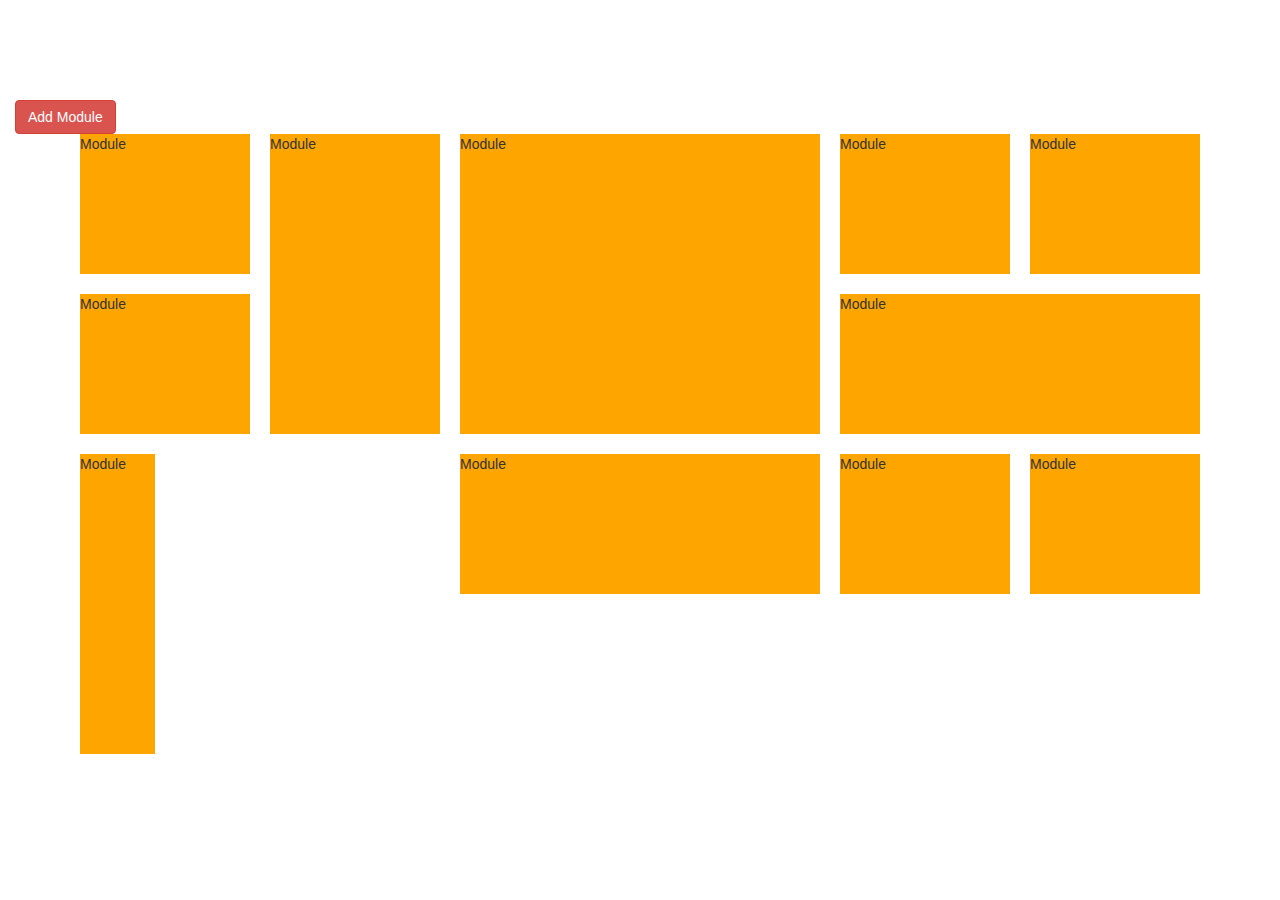
==== UXTools/grid.html @ bf78b0d7 "Implementare dinamica module" ====
<!DOCTYPE html>
<html lang="en">
    <head>
        <meta charset="utf-8">
        <title>UXTools</title>
        <meta http-equiv="X-UA-Compatible" content="IE=edge">
        <meta name="viewport" content="width=device-width, initial-scale=1">
        <!-- Core Bootstrap CSS -->
        <link rel="stylesheet" href="bower_components/bootstrap/dist/css/bootstrap.min.css">
        <!-- Fonts -->
        <link rel="stylesheet" href="bower_components/font-awesome/css/font-awesome.min.css">
        <!-- Core Gridstack CSS -->
        <link rel="stylesheet" href="bower_components/gridstack/dist/gridstack.min.css">
        <!-- Custom CSS -->
        <link rel="stylesheet" href="style/style.css">
    </head>
    <body>

        <div class="container-fluid demo">
            <button type="button" name="Add Module" class="btn btn-danger" id="addModule">Add Module</button>
            <div class="container">
                <div class="grid-stack" data-gs-width="12" data-gs-animate="yes"></div>
            </div>
        </div>

        <!-- Scripts -->
        <!-- Core jQuery -->
        <script type="text/javascript" src="bower_components/jquery/dist/jquery.min.js"></script>
        <!-- Core jQuery UI -->
        <script type="text/javascript" src="bower_components/jquery-ui/jquery-ui.min.js"></script>
        <!-- Core Bootstrap JS -->
        <script type="text/javascript" src="bower_components/bootstrap/dist/js/bootstrap.min.js"></script>
        <!-- Core Lodash JS -->
        <script type="text/javascript" src="bower_components/lodash/dist/lodash.min.js"></script>
        <!-- Core Gridstack JS -->
        <script type="text/javascript" src="bower_components/gridstack/dist/gridstack.min.js"></script>
        <!-- Custom JS -->
        <script type="text/javascript" src="scripts/app.js"></script>

        <script type="text/javascript">
        function gridInitialize(serialization) {
            var options = {
                cellheight: 80,
                verticalmargin: 10
            };

            $('.grid-stack').gridstack(options);

            serialization = GridStackUI.Utils.sort(serialization);

            var grid = $('.grid-stack').data('gridstack');
            grid.removeAll();

            _.each(serialization, function (node) {
                grid.addWidget($('<div><div class="grid-stack-item-content"><p>Module</p></div></div>'),
                    node.x, node.y, node.width, node.height);
            });
        }

        var serialization = [
            {x: 0, y: 0, width: 0, height: 4},
            {x: 4, y: 0, width: 4, height: 4},
            {x: 8, y: 0, width: 2, height: 2},
            {x: 10, y: 0, width: 2, height: 2},
            {x: 0, y: 2, width: 2, height: 2},
            {x: 2, y: 2, width: 2, height: 4},
            {x: 8, y: 2, width: 4, height: 2},
            {x: 0, y: 4, width: 2, height: 2},
            {x: 4, y: 4, width: 4, height: 2},
            {x: 8, y: 4, width: 2, height: 2},
            {x: 10, y: 4, width: 2, height: 2}
            ];

            gridInitialize(serialization);

            $('#addModule').click(function(){
                var grid = $('.grid-stack').data('gridstack');
                grid.addWidget($('<div><div class="grid-stack-item-content"><p>New Module</p></div></div>'),
                    0, 0, 1, 1);
            });
        </script>
    </body>
</html>
---- UXTools/bower_components/gridstack/dist/gridstack.min.css ----
:root .grid-stack-item>.ui-resizable-handle{filter:none}.grid-stack{position:relative}.grid-stack.grid-stack-rtl{direction:ltr}.grid-stack.grid-stack-rtl>.grid-stack-item{direction:rtl}.grid-stack .grid-stack-placeholder>.placeholder-content{border:1px dashed #d3d3d3;margin:0;position:absolute;top:0;left:10px;right:10px;bottom:0;width:auto;z-index:0!important;text-align:center}.grid-stack>.grid-stack-item{min-width:8.3333333333%;position:absolute;padding:0}.grid-stack>.grid-stack-item>.grid-stack-item-content{margin:0;position:absolute;top:0;left:10px;right:10px;bottom:0;width:auto;z-index:0!important;overflow-x:hidden;overflow-y:auto}.grid-stack>.grid-stack-item>.ui-resizable-handle{position:absolute;font-size:.1px;display:block;-ms-touch-action:none;touch-action:none}.grid-stack>.grid-stack-item.ui-resizable-autohide>.ui-resizable-handle,.grid-stack>.grid-stack-item.ui-resizable-disabled>.ui-resizable-handle{display:none}.grid-stack>.grid-stack-item.ui-draggable-dragging,.grid-stack>.grid-stack-item.ui-resizable-resizing{z-index:100}.grid-stack>.grid-stack-item.ui-draggable-dragging>.grid-stack-item-content,.grid-stack>.grid-stack-item.ui-resizable-resizing>.grid-stack-item-content{box-shadow:1px 4px 6px rgba(0,0,0,.2);opacity:.8}.grid-stack>.grid-stack-item>.ui-resizable-se,.grid-stack>.grid-stack-item>.ui-resizable-sw{background-image:url([data-uri]);background-repeat:no-repeat;background-position:center;-webkit-transform:rotate(45deg);-moz-transform:rotate(45deg);-ms-transform:rotate(45deg);-o-transform:rotate(45deg);transform:rotate(45deg)}.grid-stack>.grid-stack-item>.ui-resizable-nw{cursor:nw-resize;width:20px;height:20px;left:10px;top:0}.grid-stack>.grid-stack-item>.ui-resizable-n{cursor:n-resize;height:10px;top:0;left:25px;right:25px}.grid-stack>.grid-stack-item>.ui-resizable-ne{cursor:ne-resize;width:20px;height:20px;right:10px;top:0}.grid-stack>.grid-stack-item>.ui-resizable-e{cursor:e-resize;width:10px;right:10px;top:15px;bottom:15px}.grid-stack>.grid-stack-item>.ui-resizable-se{-webkit-transform:rotate(-45deg);-moz-transform:rotate(-45deg);-ms-transform:rotate(-45deg);-o-transform:rotate(-45deg);transform:rotate(-45deg);cursor:se-resize;width:20px;height:20px;right:10px;bottom:0}.grid-stack>.grid-stack-item>.ui-resizable-s{cursor:s-resize;height:10px;left:25px;bottom:0;right:25px}.grid-stack>.grid-stack-item>.ui-resizable-sw{cursor:sw-resize;width:20px;height:20px;left:10px;bottom:0}.grid-stack>.grid-stack-item>.ui-resizable-w{cursor:w-resize;width:10px;left:10px;top:15px;bottom:15px}.grid-stack>.grid-stack-item.ui-draggable-dragging>.ui-resizable-handle{display:none!important}.grid-stack>.grid-stack-item[data-gs-width='1']{width:8.3333333333%}.grid-stack>.grid-stack-item[data-gs-x='1']{left:8.3333333333%}.grid-stack>.grid-stack-item[data-gs-min-width='1']{min-width:8.3333333333%}.grid-stack>.grid-stack-item[data-gs-max-width='1']{max-width:8.3333333333%}.grid-stack>.grid-stack-item[data-gs-width='2']{width:16.6666666667%}.grid-stack>.grid-stack-item[data-gs-x='2']{left:16.6666666667%}.grid-stack>.grid-stack-item[data-gs-min-width='2']{min-width:16.6666666667%}.grid-stack>.grid-stack-item[data-gs-max-width='2']{max-width:16.6666666667%}.grid-stack>.grid-stack-item[data-gs-width='3']{width:25%}.grid-stack>.grid-stack-item[data-gs-x='3']{left:25%}.grid-stack>.grid-stack-item[data-gs-min-width='3']{min-width:25%}.grid-stack>.grid-stack-item[data-gs-max-width='3']{max-width:25%}.grid-stack>.grid-stack-item[data-gs-width='4']{width:33.3333333333%}.grid-stack>.grid-stack-item[data-gs-x='4']{left:33.3333333333%}.grid-stack>.grid-stack-item[data-gs-min-width='4']{min-width:33.3333333333%}.grid-stack>.grid-stack-item[data-gs-max-width='4']{max-width:33.3333333333%}.grid-stack>.grid-stack-item[data-gs-width='5']{width:41.6666666667%}.grid-stack>.grid-stack-item[data-gs-x='5']{left:41.6666666667%}.grid-stack>.grid-stack-item[data-gs-min-width='5']{min-width:41.6666666667%}.grid-stack>.grid-stack-item[data-gs-max-width='5']{max-width:41.6666666667%}.grid-stack>.grid-stack-item[data-gs-width='6']{width:50%}.grid-stack>.grid-stack-item[data-gs-x='6']{left:50%}.grid-stack>.grid-stack-item[data-gs-min-width='6']{min-width:50%}.grid-stack>.grid-stack-item[data-gs-max-width='6']{max-width:50%}.grid-stack>.grid-stack-item[data-gs-width='7']{width:58.3333333333%}.grid-stack>.grid-stack-item[data-gs-x='7']{left:58.3333333333%}.grid-stack>.grid-stack-item[data-gs-min-width='7']{min-width:58.3333333333%}.grid-stack>.grid-stack-item[data-gs-max-width='7']{max-width:58.3333333333%}.grid-stack>.grid-stack-item[data-gs-width='8']{width:66.6666666667%}.grid-stack>.grid-stack-item[data-gs-x='8']{left:66.6666666667%}.grid-stack>.grid-stack-item[data-gs-min-width='8']{min-width:66.6666666667%}.grid-stack>.grid-stack-item[data-gs-max-width='8']{max-width:66.6666666667%}.grid-stack>.grid-stack-item[data-gs-width='9']{width:75%}.grid-stack>.grid-stack-item[data-gs-x='9']{left:75%}.grid-stack>.grid-stack-item[data-gs-min-width='9']{min-width:75%}.grid-stack>.grid-stack-item[data-gs-max-width='9']{max-width:75%}.grid-stack>.grid-stack-item[data-gs-width='10']{width:83.3333333333%}.grid-stack>.grid-stack-item[data-gs-x='10']{left:83.3333333333%}.grid-stack>.grid-stack-item[data-gs-min-width='10']{min-width:83.3333333333%}.grid-stack>.grid-stack-item[data-gs-max-width='10']{max-width:83.3333333333%}.grid-stack>.grid-stack-item[data-gs-width='11']{width:91.6666666667%}.grid-stack>.grid-stack-item[data-gs-x='11']{left:91.6666666667%}.grid-stack>.grid-stack-item[data-gs-min-width='11']{min-width:91.6666666667%}.grid-stack>.grid-stack-item[data-gs-max-width='11']{max-width:91.6666666667%}.grid-stack>.grid-stack-item[data-gs-width='12']{width:100%}.grid-stack>.grid-stack-item[data-gs-x='12']{left:100%}.grid-stack>.grid-stack-item[data-gs-min-width='12']{min-width:100%}.grid-stack>.grid-stack-item[data-gs-max-width='12']{max-width:100%}.grid-stack.grid-stack-animate,.grid-stack.grid-stack-animate .grid-stack-item{-webkit-transition:left .3s,top .3s,height .3s,width .3s;-moz-transition:left .3s,top .3s,height .3s,width .3s;-ms-transition:left .3s,top .3s,height .3s,width .3s;-o-transition:left .3s,top .3s,height .3s,width .3s;transition:left .3s,top .3s,height .3s,width .3s}.grid-stack.grid-stack-animate .grid-stack-item.grid-stack-placeholder,.grid-stack.grid-stack-animate .grid-stack-item.ui-draggable-dragging,.grid-stack.grid-stack-animate .grid-stack-item.ui-resizable-resizing{-webkit-transition:left 0s,top 0s,height 0s,width 0s;-moz-transition:left 0s,top 0s,height 0s,width 0s;-ms-transition:left 0s,top 0s,height 0s,width 0s;-o-transition:left 0s,top 0s,height 0s,width 0s;transition:left 0s,top 0s,height 0s,width 0s}@media (max-width:768px){.grid-stack-item{position:relative!important;width:auto!important;left:0!important;top:auto!important;margin-bottom:20px}.grid-stack-item .ui-resizable-handle{display:none}.grid-stack{height:auto!important}}
---- UXTools/style/style.css ----
.demo {
    margin-top: 100px;
}
.grid-stack-item-content {
    background: orange;
}

/* TABLE OF CONTENTS
1) Utility Classes
2) Text Module
3) Image Module
4) Bar Graph Module
5) Social Media Module
6) Tag Module
7) Email Module
8) Scale Chart Module
9) Pie Chart Module
10) Module Buttons
*/

/*
==================================
    1) Utility Classes
==================================
*/
.white-brd {
    border: 2px solid #fff;
}
.no-pad {
    padding: 0;
}
/*
==================================
    2) Text Module
==================================
*/
.text-module {
    padding: 10px;
}
.text-module:hover {
    border: 2px solid #001926;
}
.text-module p {
    text-align: justify;
}
/*
==================================
    3) Image Module
==================================
*/
.image-module {
    padding: 10px;
}
.image-module:hover {
    border: 2px solid #001926;
}
.image-module img {
    display: block;
    width: 100%;
}
/*
==================================
    4) Bar Graph Module
==================================
*/
.bar-graph-module {
    padding: 10px
}
.bar-graph-module .progress-wrapper .progress {
    height: 15px;
    border-radius: 0;
    margin-bottom: 15px;
}
.bar-graph-module .progress-wrapper p {
    margin: 0;
}
.bar-graph-module:hover {
    border: 2px solid #001926;
}
.bar-graph-module .delete-progress-bar {
    position: absolute;
    right: -14px;
    height: 15px;
    width: 15px;
    background: red;
    text-align: center;
    line-height: 15px;
    font-size: 10px;
    color: #fff;
    cursor: pointer;
    display: none;
}
.progress-wrapper {
    position: relative;
}
.progress:hover {
    cursor: pointer;
}
/*
==================================
    5) Social Media Module
==================================
*/
.social-media-module {
    padding: 10px;
    text-align: center;
}
.social-media-module ul {
    list-style-type: none;
}
.social-media-module ul li {
    display: inline;
}
.social-media-module ul li a {
    color: #333;
}
.social-media-module ul li .facebook:hover {
    color: #3b5998;
}
.social-media-module ul li .twitter:hover {
    color: #54ABEE;
}
.social-media-module ul li .linkedin:hover {
    color: #0077B5;
}
.social-media-module ul li .external-link:hover {
    color: #2bb673;
}
.social-media-module:hover {
    border: 2px solid #001926;
}
/*
==================================
    6) Tag Module
==================================
*/
.tag-module {
    padding: 10px;
}
.tag-module .tag {
    float: left;
    padding: 4px 25px;
    margin: 5px;
    background-color: #e3e5e6;
    text-transform: capitalize;
    position: relative;
}
.tag-module:hover {
    border: 2px solid #001926;
}
.tag-module .tag .delete-tag {
    position: absolute;
    right: 0;
    top: 0;
    width: 15px;
    background: red;
    color: #fff;
    text-align: center;
    cursor: pointer;
    display: none;
    height: 15px;
    line-height: 15px;
    font-size: 10px;
}
/*
==================================
    7) Email Module
==================================
*/
.email-module {
    padding: 10px;
    text-align: center;
}
.email-module input {
    border-radius: 0;
}
.email-module button {
    border-radius: 0;
}
.email-module:hover {
    border: 2px solid #001926;
}
/*
==================================
    8) Scale Chart Module
==================================
*/
.scale-chart-module {
    padding: 10px;
}
.scale-chart-module .slide-wrapper {
    margin-bottom: 15px;
}
.scale-chart-module .slide-wrapper .slide {
    height: 15px;
    width: 100%;
    background: #f2f2f3;
    position: relative;
}
.scale-chart-module .slide-wrapper .slide:hover {
    cursor: pointer;
}
.scale-chart-module .slide-wrapper .slide .slide-thumb {
    height: 15px;
    width: 15px;
    background: #337ab7;
    position: relative;
    left: 30%;
}
.scale-chart-module .slide-wrapper .slide-header .side-left {
    float: left;
    margin: 0;
}
.scale-chart-module .slide-wrapper .slide-header .side-right {
    float: right;
    margin: 0;
}
.scale-chart-module:hover {
    border: 2px solid #001926;
}
.scale-chart-module .delete-slide {
    position: absolute;
    right: -15px;
    height: 15px;
    width: 15px;
    background: red;
    text-align: center;
    line-height: 15px;
    font-size: 10px;
    color: #fff;
    cursor: pointer;
    top: 0;
    display: none;
}
/*
==================================
    9) Pie Chart Module
==================================
*/
.pie-chart-module {
    padding: 10px;
    position: relative;
}
.pie-chart-module:hover {
    border: 2px solid #001926;
}
/*
==================================
    10) Module Buttons
==================================
*/
.module-buttons {
    margin-top: -37px;
    position: absolute;
}
.module-buttons ul {
    list-style-type: none;
    margin-left: -12px;
    display: none;
    width: 100px;
    text-align: left;
}
.module-buttons ul li {
    display: inline;
    background: #001926;
    color: #fff;
    padding: 7px;
    cursor: pointer;
}
.module-buttons ul li:hover {
    background: #333;
}

.text-module:hover .module-buttons ul{
    display: block;
}
.image-module:hover .module-buttons ul{
    display: block;
}
.bar-graph-module:hover .module-buttons ul{
    display: block;
}
.social-media-module:hover .module-buttons ul{
    display: block;
}
.tag-module:hover .module-buttons ul{
    display: block;
}
.email-module:hover .module-buttons ul{
    display: block;
}
.scale-chart-module:hover .module-buttons ul{
    display: block;
}
.pie-chart-module:hover .module-buttons ul{
    display: block;
}
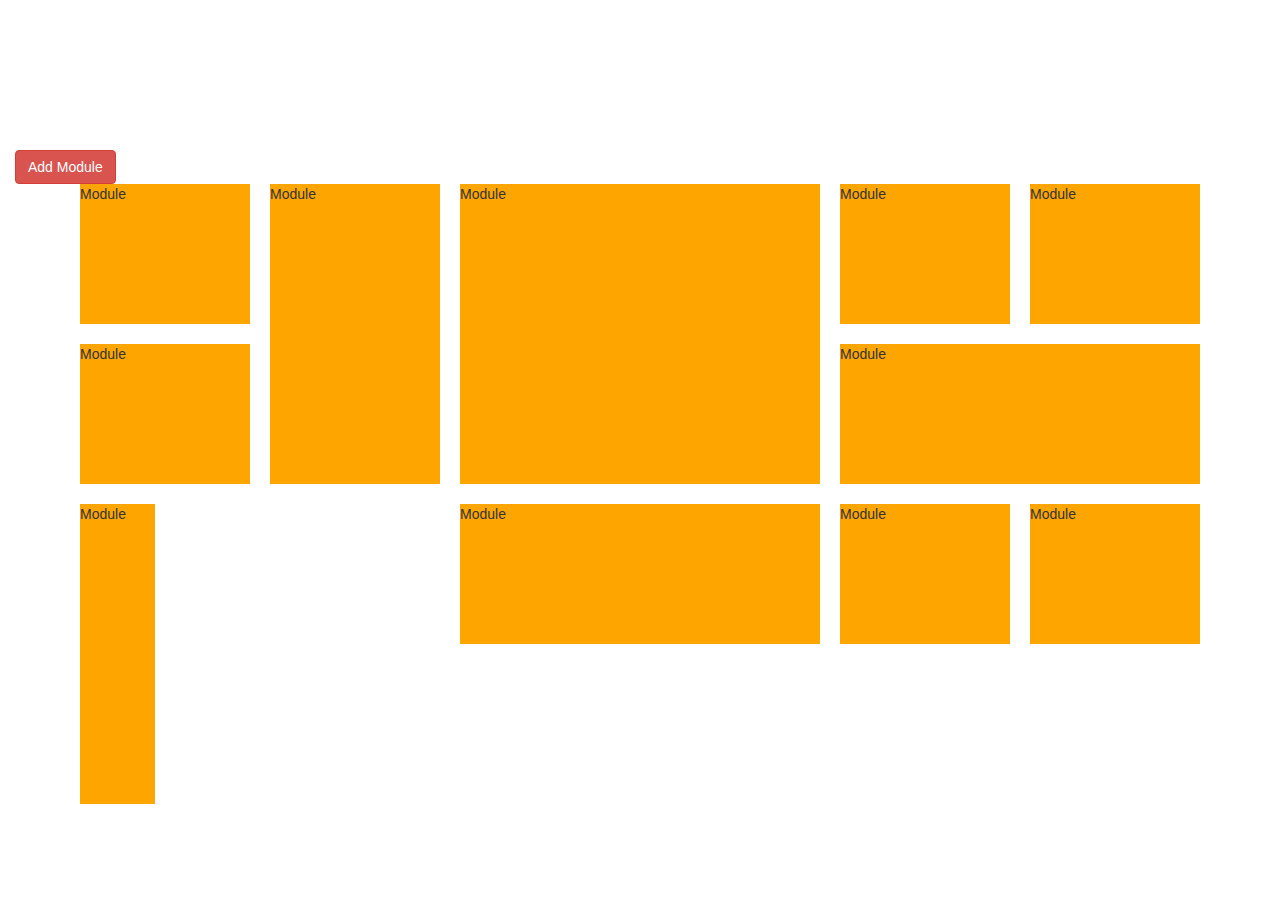
==== commit 922cf819: "Implementare Pie Chart + template homepage" ====
--- a/UXTools/grid.html
+++ b/UXTools/grid.html
@@ -11,6 +11,10 @@
         <link rel="stylesheet" href="bower_components/font-awesome/css/font-awesome.min.css">
         <!-- Core Gridstack CSS -->
         <link rel="stylesheet" href="bower_components/gridstack/dist/gridstack.min.css">
+        <!-- Vendors CSS -->
+        <link rel="stylesheet" href="vendor/jquery-ui-bootstrap.css">
+        <!-- Summernote CSS -->
+        <link rel="stylesheet" href="bower_components/summernote/dist/summernote.css">
         <!-- Custom CSS -->
         <link rel="stylesheet" href="style/style.css">
     </head>
@@ -22,7 +26,7 @@
                 <div class="grid-stack" data-gs-width="12" data-gs-animate="yes"></div>
             </div>
         </div>
-
+        <canvas id="pieChart" width="400" height="400"  style="display: none;"></canvas>
         <!-- Scripts -->
         <!-- Core jQuery -->
         <script type="text/javascript" src="bower_components/jquery/dist/jquery.min.js"></script>
@@ -34,6 +38,10 @@
         <script type="text/javascript" src="bower_components/lodash/dist/lodash.min.js"></script>
         <!-- Core Gridstack JS -->
         <script type="text/javascript" src="bower_components/gridstack/dist/gridstack.min.js"></script>
+        <!-- summernote JS -->
+        <script type="text/javascript" src="bower_components/summernote/dist/summernote.min.js"></script>
+        <!-- Chart JS -->
+        <script type="text/javascript" src="bower_components/Chart.js/dist/Chart.min.js"></script>
         <!-- Custom JS -->
         <script type="text/javascript" src="scripts/app.js"></script>
 
--- a/UXTools/bower_components/summernote/dist/summernote.css
+++ b/UXTools/bower_components/summernote/dist/summernote.css
@@ -0,0 +1 @@
+@font-face{font-family:"summernote";font-style:normal;font-weight:normal;src:url("font/summernote.eot?ad8d7e2d177d2473aecd9b35d16211fb");src:url("font/summernote.eot?#iefix") format("embedded-opentype"),url("font/summernote.woff?ad8d7e2d177d2473aecd9b35d16211fb") format("woff"),url("font/summernote.ttf?ad8d7e2d177d2473aecd9b35d16211fb") format("truetype")}[class^="note-icon-"]:before,[class*=" note-icon-"]:before{display:inline-block;font:normal normal normal 14px summernote;font-size:inherit;-webkit-font-smoothing:antialiased;text-decoration:inherit;text-rendering:auto;text-transform:none;vertical-align:middle;speak:none;-moz-osx-font-smoothing:grayscale}.note-icon-align-center:before{content:"\f101"}.note-icon-align-indent:before{content:"\f102"}.note-icon-align-justify:before{content:"\f103"}.note-icon-align-left:before{content:"\f104"}.note-icon-align-outdent:before{content:"\f105"}.note-icon-align-right:before{content:"\f106"}.note-icon-align:before{content:"\f107"}.note-icon-arrows-alt:before{content:"\f108"}.note-icon-bold:before{content:"\f109"}.note-icon-caret:before{content:"\f10a"}.note-icon-chain-broken:before{content:"\f10b"}.note-icon-circle:before{content:"\f10c"}.note-icon-close:before{content:"\f10d"}.note-icon-code:before{content:"\f10e"}.note-icon-eraser:before{content:"\f10f"}.note-icon-font:before{content:"\f110"}.note-icon-frame:before{content:"\f111"}.note-icon-italic:before{content:"\f112"}.note-icon-link:before{content:"\f113"}.note-icon-magic:before{content:"\f114"}.note-icon-menu-check:before{content:"\f115"}.note-icon-minus:before{content:"\f116"}.note-icon-orderedlist:before{content:"\f117"}.note-icon-pencil:before{content:"\f118"}.note-icon-picture:before{content:"\f119"}.note-icon-question:before{content:"\f11a"}.note-icon-redo:before{content:"\f11b"}.note-icon-special-character:before{content:"\f11c"}.note-icon-square:before{content:"\f11d"}.note-icon-strikethrough:before{content:"\f11e"}.note-icon-subscript:before{content:"\f11f"}.note-icon-summernote:before{content:"\f120"}.note-icon-superscript:before{content:"\f121"}.note-icon-table:before{content:"\f122"}.note-icon-text-height:before{content:"\f123"}.note-icon-trash:before{content:"\f124"}.note-icon-underline:before{content:"\f125"}.note-icon-undo:before{content:"\f126"}.note-icon-unorderedlist:before{content:"\f127"}.note-icon-video:before{content:"\f128"}.note-editor{position:relative}.note-editor .note-dropzone{position:absolute;z-index:100;display:none;color:#87cefa;background-color:white;opacity:.95;pointer-event:none}.note-editor .note-dropzone .note-dropzone-message{display:table-cell;font-size:28px;font-weight:bold;text-align:center;vertical-align:middle}.note-editor .note-dropzone.hover{color:#098ddf}.note-editor.dragover .note-dropzone{display:table}.note-editor .note-editing-area{position:relative}.note-editor .note-editing-area .note-editable{outline:0}.note-editor .note-editing-area .note-editable sup{vertical-align:super}.note-editor .note-editing-area .note-editable sub{vertical-align:sub}.note-editor.note-frame{border:1px solid #a9a9a9}.note-editor.note-frame.codeview .note-editing-area .note-editable{display:none}.note-editor.note-frame.codeview .note-editing-area .note-codable{display:block}.note-editor.note-frame .note-editing-area{overflow:hidden}.note-editor.note-frame .note-editing-area .note-editable{padding:10px;overflow:auto;color:#000;background-color:#fff}.note-editor.note-frame .note-editing-area .note-editable[contenteditable="false"]{background-color:#e5e5e5}.note-editor.note-frame .note-editing-area .note-codable{display:none;width:100%;padding:10px;margin-bottom:0;font-family:Menlo,Monaco,monospace,sans-serif;font-size:14px;color:#ccc;background-color:#222;border:0;-webkit-border-radius:0;-moz-border-radius:0;border-radius:0;box-shadow:none;-webkit-box-sizing:border-box;-moz-box-sizing:border-box;-ms-box-sizing:border-box;box-sizing:border-box;resize:none}.note-editor.note-frame.fullscreen{position:fixed;top:0;left:0;z-index:1050;width:100%}.note-editor.note-frame.fullscreen .note-editable{background-color:white}.note-editor.note-frame.fullscreen .note-resizebar{display:none}.note-editor.note-frame .note-statusbar{background-color:#f5f5f5;border-bottom-right-radius:4px;border-bottom-left-radius:4px}.note-editor.note-frame .note-statusbar .note-resizebar{width:100%;height:8px;padding-top:1px;cursor:ns-resize}.note-editor.note-frame .note-statusbar .note-resizebar .note-icon-bar{width:20px;margin:1px auto;border-top:1px solid #a9a9a9}.note-editor.note-frame .note-placeholder{padding:10px}.note-popover.popover{max-width:none}.note-popover.popover .popover-content a{display:inline-block;max-width:200px;overflow:hidden;text-overflow:ellipsis;white-space:nowrap;vertical-align:middle}.note-popover.popover .arrow{left:20px!important}.note-popover .popover-content,.panel-heading.note-toolbar{padding:0 0 5px 5px;margin:0}.note-popover .popover-content>.btn-group,.panel-heading.note-toolbar>.btn-group{margin-top:5px;margin-right:5px;margin-left:0}.note-popover .popover-content .btn-group .note-table,.panel-heading.note-toolbar .btn-group .note-table{min-width:0;padding:5px}.note-popover .popover-content .btn-group .note-table .note-dimension-picker,.panel-heading.note-toolbar .btn-group .note-table .note-dimension-picker{font-size:18px}.note-popover .popover-content .btn-group .note-table .note-dimension-picker .note-dimension-picker-mousecatcher,.panel-heading.note-toolbar .btn-group .note-table .note-dimension-picker .note-dimension-picker-mousecatcher{position:absolute!important;z-index:3;width:10em;height:10em;cursor:pointer}.note-popover .popover-content .btn-group .note-table .note-dimension-picker .note-dimension-picker-unhighlighted,.panel-heading.note-toolbar .btn-group .note-table .note-dimension-picker .note-dimension-picker-unhighlighted{position:relative!important;z-index:1;width:5em;height:5em;background:url('[data-uri]') repeat}.note-popover .popover-content .btn-group .note-table .note-dimension-picker .note-dimension-picker-highlighted,.panel-heading.note-toolbar .btn-group .note-table .note-dimension-picker .note-dimension-picker-highlighted{position:absolute!important;z-index:2;width:1em;height:1em;background:url('[data-uri]') repeat}.note-popover .popover-content .note-style h1,.panel-heading.note-toolbar .note-style h1,.note-popover .popover-content .note-style h2,.panel-heading.note-toolbar .note-style h2,.note-popover .popover-content .note-style h3,.panel-heading.note-toolbar .note-style h3,.note-popover .popover-content .note-style h4,.panel-heading.note-toolbar .note-style h4,.note-popover .popover-content .note-style h5,.panel-heading.note-toolbar .note-style h5,.note-popover .popover-content .note-style h6,.panel-heading.note-toolbar .note-style h6,.note-popover .popover-content .note-style blockquote,.panel-heading.note-toolbar .note-style blockquote{margin:0}.note-popover .popover-content .note-color .dropdown-toggle,.panel-heading.note-toolbar .note-color .dropdown-toggle{width:20px;padding-left:5px}.note-popover .popover-content .note-color .dropdown-menu,.panel-heading.note-toolbar .note-color .dropdown-menu{min-width:340px}.note-popover .popover-content .note-color .dropdown-menu .btn-group,.panel-heading.note-toolbar .note-color .dropdown-menu .btn-group{margin:0}.note-popover .popover-content .note-color .dropdown-menu .btn-group:first-child,.panel-heading.note-toolbar .note-color .dropdown-menu .btn-group:first-child{margin:0 5px}.note-popover .popover-content .note-color .dropdown-menu .btn-group .note-palette-title,.panel-heading.note-toolbar .note-color .dropdown-menu .btn-group .note-palette-title{margin:2px 7px;font-size:12px;text-align:center;border-bottom:1px solid #eee}.note-popover .popover-content .note-color .dropdown-menu .btn-group .note-color-reset,.panel-heading.note-toolbar .note-color .dropdown-menu .btn-group .note-color-reset{width:100%;padding:0 3px;margin:3px;font-size:11px;cursor:pointer;-webkit-border-radius:5px;-moz-border-radius:5px;border-radius:5px}.note-popover .popover-content .note-color .dropdown-menu .btn-group .note-color-row,.panel-heading.note-toolbar .note-color .dropdown-menu .btn-group .note-color-row{height:20px}.note-popover .popover-content .note-color .dropdown-menu .btn-group .note-color-reset:hover,.panel-heading.note-toolbar .note-color .dropdown-menu .btn-group .note-color-reset:hover{background:#eee}.note-popover .popover-content .note-para .dropdown-menu,.panel-heading.note-toolbar .note-para .dropdown-menu{min-width:216px;padding:5px}.note-popover .popover-content .note-para .dropdown-menu>div:first-child,.panel-heading.note-toolbar .note-para .dropdown-menu>div:first-child{margin-right:5px}.note-popover .popover-content .dropdown-menu,.panel-heading.note-toolbar .dropdown-menu{min-width:90px}.note-popover .popover-content .dropdown-menu.right,.panel-heading.note-toolbar .dropdown-menu.right{right:0;left:auto}.note-popover .popover-content .dropdown-menu.right::before,.panel-heading.note-toolbar .dropdown-menu.right::before{right:9px;left:auto!important}.note-popover .popover-content .dropdown-menu.right::after,.panel-heading.note-toolbar .dropdown-menu.right::after{right:10px;left:auto!important}.note-popover .popover-content .dropdown-menu.note-check li a i,.panel-heading.note-toolbar .dropdown-menu.note-check li a i{color:deepskyblue;visibility:hidden}.note-popover .popover-content .dropdown-menu.note-check li a.checked i,.panel-heading.note-toolbar .dropdown-menu.note-check li a.checked i{visibility:visible}.note-popover .popover-content .note-fontsize-10,.panel-heading.note-toolbar .note-fontsize-10{font-size:10px}.note-popover .popover-content .note-color-palette,.panel-heading.note-toolbar .note-color-palette{line-height:1}.note-popover .popover-content .note-color-palette div .note-color-btn,.panel-heading.note-toolbar .note-color-palette div .note-color-btn{width:20px;height:20px;padding:0;margin:0;border:1px solid #fff}.note-popover .popover-content .note-color-palette div .note-color-btn:hover,.panel-heading.note-toolbar .note-color-palette div .note-color-btn:hover{border:1px solid #000}.note-dialog>div{display:none}.note-dialog .form-group{margin-right:0;margin-left:0}.note-dialog .note-modal-form{margin:0}.note-dialog .note-image-dialog .note-dropzone{min-height:100px;margin-bottom:10px;font-size:30px;line-height:4;color:lightgray;text-align:center;border:4px dashed lightgray}@-moz-document url-prefix(){.note-image-input{height:auto}}.note-placeholder{position:absolute;display:none;color:gray}.note-handle .note-control-selection{position:absolute;display:none;border:1px solid black}.note-handle .note-control-selection>div{position:absolute}.note-handle .note-control-selection .note-control-selection-bg{width:100%;height:100%;background-color:black;-webkit-opacity:.3;-khtml-opacity:.3;-moz-opacity:.3;opacity:.3;-ms-filter:alpha(opacity=30);filter:alpha(opacity=30)}.note-handle .note-control-selection .note-control-handle{width:7px;height:7px;border:1px solid black}.note-handle .note-control-selection .note-control-holder{width:7px;height:7px;border:1px solid black}.note-handle .note-control-selection .note-control-sizing{width:7px;height:7px;background-color:white;border:1px solid black}.note-handle .note-control-selection .note-control-nw{top:-5px;left:-5px;border-right:0;border-bottom:0}.note-handle .note-control-selection .note-control-ne{top:-5px;right:-5px;border-bottom:0;border-left:none}.note-handle .note-control-selection .note-control-sw{bottom:-5px;left:-5px;border-top:0;border-right:0}.note-handle .note-control-selection .note-control-se{right:-5px;bottom:-5px;cursor:se-resize}.note-handle .note-control-selection .note-control-se.note-control-holder{cursor:default;border-top:0;border-left:none}.note-handle .note-control-selection .note-control-selection-info{right:0;bottom:0;padding:5px;margin:5px;font-size:12px;color:white;background-color:black;-webkit-border-radius:5px;-moz-border-radius:5px;border-radius:5px;-webkit-opacity:.7;-khtml-opacity:.7;-moz-opacity:.7;opacity:.7;-ms-filter:alpha(opacity=70);filter:alpha(opacity=70)}.note-hint-popover{min-width:100px;padding:2px}.note-hint-popover .popover-content{max-height:150px;padding:3px;overflow:auto}.note-hint-popover .popover-content .note-hint-group .note-hint-item{display:block!important;padding:3px}.note-hint-popover .popover-content .note-hint-group .note-hint-item.active,.note-hint-popover .popover-content .note-hint-group .note-hint-item:hover{display:block;clear:both;font-weight:400;line-height:1.4;color:white;text-decoration:none;white-space:nowrap;cursor:pointer;background-color:#428bca;outline:0}
--- a/UXTools/style/style.css
+++ b/UXTools/style/style.css
@@ -1,5 +1,5 @@
 .demo {
-    margin-top: 100px;
+    margin-top: 150px;
 }
 .grid-stack-item-content {
     background: orange;
@@ -16,8 +16,8 @@
 8) Scale Chart Module
 9) Pie Chart Module
 10) Module Buttons
-*/
-
+11) Others
+*/
 /*
 ==================================
     1) Utility Classes
@@ -50,6 +50,7 @@
 */
 .image-module {
     padding: 10px;
+    position: relative;
 }
 .image-module:hover {
     border: 2px solid #001926;
@@ -57,6 +58,39 @@
 .image-module img {
     display: block;
     width: 100%;
+    position: relative;
+}
+.image-module .add-image {
+    height: 100%;
+    position: absolute;
+    padding: 50px 0 0 0;
+    text-align: center;
+    background: #f4f4f4;
+    top: 0;
+    left: 0;
+    width: 100%;
+    display: none;
+    z-index: 999;
+}
+.image-module .add-image input {
+    height: 34px;
+    border-radius: 0;
+}
+.image-module .add-image button {
+    height: 34px;
+    border-radius: 0;
+}
+.image-module .image-module-item-delete {
+    height: 20px;
+    width: 20px;
+    background: red;
+    color: #fff;
+    text-align: center;
+    position: absolute;
+    top: 10px;
+    right: 10px;
+    cursor: pointer;
+    display: none;
 }
 /*
 ==================================
@@ -66,13 +100,27 @@
 .bar-graph-module {
     padding: 10px
 }
-.bar-graph-module .progress-wrapper .progress {
-    height: 15px;
-    border-radius: 0;
+.bar-graph-module .progress-wrapper {
     margin-bottom: 15px;
+    position: relative;
 }
 .bar-graph-module .progress-wrapper p {
     margin: 0;
+    cursor: text;
+}
+.bar-graph-module .progress-wrapper .v-slider {
+    height: 15px;
+    border-radius: 0;
+}
+.bar-graph-module .progress-wrapper .v-slider .ui-slider-range {
+    border-radius: 0;
+    background: #337ab7;
+}
+.bar-graph-module .progress-wrapper .v-slider:hover {
+    cursor: pointer;
+}
+.bar-graph-module .progress-wrapper .v-slider .ui-slider-handle {
+    display: none;
 }
 .bar-graph-module:hover {
     border: 2px solid #001926;
@@ -80,6 +128,7 @@
 .bar-graph-module .delete-progress-bar {
     position: absolute;
     right: -14px;
+    bottom: 0;
     height: 15px;
     width: 15px;
     background: red;
@@ -90,12 +139,6 @@
     cursor: pointer;
     display: none;
 }
-.progress-wrapper {
-    position: relative;
-}
-.progress:hover {
-    cursor: pointer;
-}
 /*
 ==================================
     5) Social Media Module
@@ -128,6 +171,30 @@
 }
 .social-media-module:hover {
     border: 2px solid #001926;
+}
+.social-media-module .edit-social-links {
+    background: #f4f4f4;
+    padding: 50px 0;
+    width: 100%;
+    display: none;
+}
+.social-media-module .edit-social-links-list  li {
+    width: 100%;
+    display: block;
+    text-align: left;
+    margin-bottom: 20px;
+}
+.social-media-module .edit-social-links-list  li input {
+    height: 34px;
+    border-radius: 0;
+    margin-left: 10px;
+    width: 70%;
+}
+.social-media-module .edit-social-links-list  li button {
+    height: 34px;
+    border-radius: 0;
+    width: 70%;
+    margin-left: 46px;
 }
 /*
 ==================================
@@ -145,6 +212,9 @@
     text-transform: capitalize;
     position: relative;
 }
+.tag-module .note-editor.note-frame .note-editing-area .note-editable {
+    background: #e3e5e6;
+}
 .tag-module:hover {
     border: 2px solid #001926;
 }
@@ -162,6 +232,9 @@
     line-height: 15px;
     font-size: 10px;
 }
+.tag-module p {
+    margin: 0;
+}
 /*
 ==================================
     7) Email Module
@@ -171,6 +244,9 @@
     padding: 10px;
     text-align: center;
 }
+.email-module h1 {
+    padding: 0 5px;
+}
 .email-module input {
     border-radius: 0;
 }
@@ -179,6 +255,16 @@
 }
 .email-module:hover {
     border: 2px solid #001926;
+}
+.email-module .send-btn {
+    height: 34px;
+    background: #337ab7;
+    color: #fff;
+    line-height: 34px;
+    cursor: text;
+    padding: 0 7px;
+    margin: 0;
+    font-weight: bold;
 }
 /*
 ==================================
@@ -190,37 +276,45 @@
 }
 .scale-chart-module .slide-wrapper {
     margin-bottom: 15px;
-}
-.scale-chart-module .slide-wrapper .slide {
-    height: 15px;
-    width: 100%;
-    background: #f2f2f3;
-    position: relative;
-}
-.scale-chart-module .slide-wrapper .slide:hover {
-    cursor: pointer;
-}
-.scale-chart-module .slide-wrapper .slide .slide-thumb {
+    position: relative;
+}
+.scale-chart-module .v-slider {
+    border-radius: 0;
+    height: 15px;
+}
+.scale-chart-module .v-slider:hover {
+    cursor: pointer;
+}
+.scale-chart-module .v-slider .ui-slider-handle {
+    left: 39%;
     height: 15px;
     width: 15px;
+    border-radius: 0;
+    border: none;
+    top: -1px;
     background: #337ab7;
-    position: relative;
-    left: 30%;
+    margin-left: 0;
+}
+.scale-chart-module .v-slider .ui-slider-range {
+    display: none;
 }
 .scale-chart-module .slide-wrapper .slide-header .side-left {
     float: left;
     margin: 0;
+    width: 50%;
 }
 .scale-chart-module .slide-wrapper .slide-header .side-right {
     float: right;
     margin: 0;
+    width: 50%;
+    text-align: right;
 }
 .scale-chart-module:hover {
     border: 2px solid #001926;
 }
 .scale-chart-module .delete-slide {
     position: absolute;
-    right: -15px;
+    right: -14px;
     height: 15px;
     width: 15px;
     background: red;
@@ -229,7 +323,7 @@
     font-size: 10px;
     color: #fff;
     cursor: pointer;
-    top: 0;
+    bottom: 0;
     display: none;
 }
 /*
@@ -241,8 +335,27 @@
     padding: 10px;
     position: relative;
 }
+.pie-chart-module input, .pie-chart-module .btn{
+    border-radius: 0;
+    margin-bottom: 10px;
+}
 .pie-chart-module:hover {
     border: 2px solid #001926;
+}
+.pie-chart-module .add-pie-segment, .pie-chart-module .remove-pie-segment  {
+    cursor: pointer;
+}
+.pie-chart-module .add-pie-segment:hover {
+    color: #337ab7;
+}
+.pie-chart-module .remove-pie-segment:hover {
+    color: #d9534f;
+}
+.pie-chart-module .create-pie-chart-box {
+    background: #f4f4f4;
+    padding: 0 20px;
+    width: 100%;
+    display: none;
 }
 /*
 ==================================
@@ -270,7 +383,6 @@
 .module-buttons ul li:hover {
     background: #333;
 }
-
 .text-module:hover .module-buttons ul{
     display: block;
 }
@@ -295,3 +407,40 @@
 .pie-chart-module:hover .module-buttons ul{
     display: block;
 }
+/*
+==================================
+    11) Others
+==================================
+*/
+.note-all {
+    position: fixed;
+    top: 50px;
+    left: 0;
+    margin: 0 !important;
+    background: #001926;
+    padding: 10px;
+    width: 100%;
+    z-index: 999;
+}
+.note-btn {
+    border-radius: 0;
+}
+.note-editor.note-frame .note-statusbar .note-resizebar {
+    display:none;
+}
+.note-editor.note-frame {
+    border: none;
+}
+.note-editor.note-frame .note-editing-area .note-editable {
+    padding: 0;
+}
+.note-popover .popover-content, .panel-heading.note-toolbar {
+    padding: 0;
+}
+.main-content-wrapper {
+    margin-top: 120px;
+}
+.canvas-wrapper {
+    border: 2px dashed #001926;
+    padding: 40px 30px;
+}
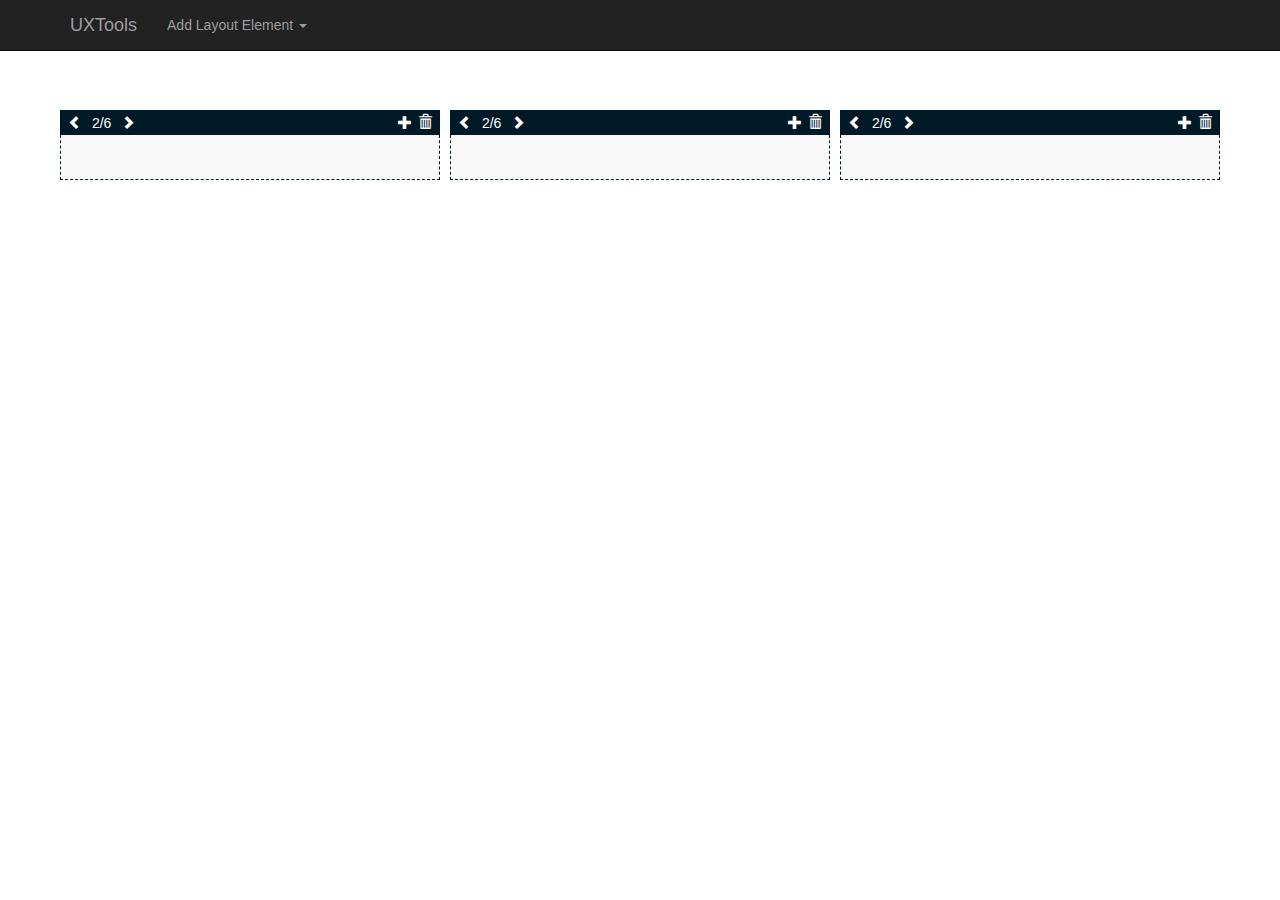
==== commit 1555bad3: "Implementare sistem nou grid" ====
--- a/UXTools/grid.html
+++ b/UXTools/grid.html
@@ -19,14 +19,116 @@
         <link rel="stylesheet" href="style/style.css">
     </head>
     <body>
-
-        <div class="container-fluid demo">
-            <button type="button" name="Add Module" class="btn btn-danger" id="addModule">Add Module</button>
+        <nav class="navbar navbar-inverse navbar-fixed-top">
             <div class="container">
-                <div class="grid-stack" data-gs-width="12" data-gs-animate="yes"></div>
+                <div class="navbar-header">
+                    <button type="button" class="navbar-toggle collapsed" data-toggle="collapse" data-target="#navbar" aria-expanded="false" aria-controls="navbar">
+                        <span class="sr-only">Toggle navigation</span>
+                        <span class="icon-bar"></span>
+                        <span class="icon-bar"></span>
+                        <span class="icon-bar"></span>
+                    </button>
+                  <a class="navbar-brand" href="#">UXTools</a>
+                </div>
+                <div id="navbar" class="collapse navbar-collapse">
+                    <ul class="nav navbar-nav">
+                        <li class="dropdown grid-selector">
+                            <a href="#" class="dropdown-toggle" data-toggle="dropdown" role="button" aria-haspopup="true" aria-expanded="true">Add Layout Element <span class="caret"></span></a>
+                            <ul class="dropdown-menu">
+                                <li class="2"><a href="#">1/6</a></li>
+                                <li class="4"><a href="#">2/6</a></li>
+                                <li class="6"><a href="#">3/6</a></li>
+                                <li class="8"><a href="#">4/6</a></li>
+                                <li class="10"><a href="#">5/6</a></li>
+                                <li class="12"><a href="#">6/6</a></li>
+                            </ul>
+                        </li>
+                    </ul>
+                </div>
+            </div>
+        </nav>
+        <div class="container grid">
+            <div class="row sortable">
+                <div class="col-md-4 grid-block">
+                    <div class="grid-block-control">
+                        <ul>
+                            <li class="minus"><span class="glyphicon glyphicon-chevron-left"></span></li>
+                            <li class="dimension">2/6</li>
+                            <li class="plus"><span class="glyphicon glyphicon-chevron-right"></span></li>
+                            <li class="delete"><span class="glyphicon glyphicon-trash"></span></li>
+                            <li class="add"><span class="glyphicon glyphicon-plus"></span></li>
+                        </ul>
+                    </div>
+                    <div class="grid-block-content"></div>
+                </div>
+                <div class="col-md-4 grid-block">
+                    <div class="grid-block-control">
+                        <ul>
+                            <li class="minus"><span class="glyphicon glyphicon-chevron-left"></span></li>
+                            <li class="dimension">2/6</li>
+                            <li class="plus"><span class="glyphicon glyphicon-chevron-right"></span></li>
+                            <li class="delete"><span class="glyphicon glyphicon-trash"></span></li>
+                            <li class="add"><span class="glyphicon glyphicon-plus"></span></li>
+                        </ul>
+                    </div>
+                    <div class="grid-block-content"></div>
+                </div>
+                <div class="col-md-4 grid-block">
+                    <div class="grid-block-control">
+                        <ul>
+                            <li class="minus"><span class="glyphicon glyphicon-chevron-left"></span></li>
+                            <li class="dimension">2/6</li>
+                            <li class="plus"><span class="glyphicon glyphicon-chevron-right"></span></li>
+                            <li class="delete"><span class="glyphicon glyphicon-trash"></span></li>
+                            <li class="add"><span class="glyphicon glyphicon-plus"></span></li>
+                        </ul>
+                    </div>
+                    <div class="grid-block-content"></div>
+                </div>
             </div>
         </div>
-        <canvas id="pieChart" width="400" height="400"  style="display: none;"></canvas>
+
+        <div class="modal fade addModuleModal" tabindex="-1" role="dialog">
+            <div class="modal-dialog" role="document">
+                <div class="modal-content">
+                    <div class="modal-header">
+                        <h2>Add Module</h2>
+                    </div>
+                    <div class="modal-body">
+                        <div class="row">
+                            <div class="col-md-3">
+                                <p class="add-text-module"><span class="glyphicon glyphicon-text-width"></span><br>Text</p>
+                            </div>
+                            <div class="col-md-3">
+                                <p><span class="glyphicon glyphicon-picture"></span><br>Image</p>
+                            </div>
+                            <div class="col-md-3">
+                                <p><span class="glyphicon glyphicon-tasks"></span><br>Bar Graph</p>
+                            </div>
+                            <div class="col-md-3">
+                                <p><span class="glyphicon glyphicon-user"></span><br>Social Media</p>
+                            </div>
+                            <div class="col-md-3">
+                                <p><span class="glyphicon glyphicon-barcode"></span><br>Tags</p>
+                            </div>
+                            <div class="col-md-3">
+                                <p><span class="glyphicon glyphicon-envelope"></span><br>Email</p>
+                            </div>
+                            <div class="col-md-3">
+                                <p><span class="glyphicon glyphicon-th-list"></span><br>Scale Chart</p>
+                            </div>
+                            <div class="col-md-3">
+                                <p><span class="glyphicon glyphicon-record"></span><br>Pie Chart</p>
+                            </div>
+                        </div>
+                    </div>
+                </div>
+            </div>
+        </div>
+
+        <div class="main-content-wrapper">
+            <canvas id="pieChart" width="400" height="400" style="display: none;"></canvas>
+        </div>
         <!-- Scripts -->
         <!-- Core jQuery -->
         <script type="text/javascript" src="bower_components/jquery/dist/jquery.min.js"></script>
@@ -38,54 +140,11 @@
         <script type="text/javascript" src="bower_components/lodash/dist/lodash.min.js"></script>
         <!-- Core Gridstack JS -->
         <script type="text/javascript" src="bower_components/gridstack/dist/gridstack.min.js"></script>
-        <!-- summernote JS -->
+        <!-- Summernote JS -->
         <script type="text/javascript" src="bower_components/summernote/dist/summernote.min.js"></script>
         <!-- Chart JS -->
         <script type="text/javascript" src="bower_components/Chart.js/dist/Chart.min.js"></script>
         <!-- Custom JS -->
         <script type="text/javascript" src="scripts/app.js"></script>
-
-        <script type="text/javascript">
-        function gridInitialize(serialization) {
-            var options = {
-                cellheight: 80,
-                verticalmargin: 10
-            };
-
-            $('.grid-stack').gridstack(options);
-
-            serialization = GridStackUI.Utils.sort(serialization);
-
-            var grid = $('.grid-stack').data('gridstack');
-            grid.removeAll();
-
-            _.each(serialization, function (node) {
-                grid.addWidget($('<div><div class="grid-stack-item-content"><p>Module</p></div></div>'),
-                    node.x, node.y, node.width, node.height);
-            });
-        }
-
-        var serialization = [
-            {x: 0, y: 0, width: 0, height: 4},
-            {x: 4, y: 0, width: 4, height: 4},
-            {x: 8, y: 0, width: 2, height: 2},
-            {x: 10, y: 0, width: 2, height: 2},
-            {x: 0, y: 2, width: 2, height: 2},
-            {x: 2, y: 2, width: 2, height: 4},
-            {x: 8, y: 2, width: 4, height: 2},
-            {x: 0, y: 4, width: 2, height: 2},
-            {x: 4, y: 4, width: 4, height: 2},
-            {x: 8, y: 4, width: 2, height: 2},
-            {x: 10, y: 4, width: 2, height: 2}
-            ];
-
-            gridInitialize(serialization);
-
-            $('#addModule').click(function(){
-                var grid = $('.grid-stack').data('gridstack');
-                grid.addWidget($('<div><div class="grid-stack-item-content"><p>New Module</p></div></div>'),
-                    0, 0, 1, 1);
-            });
-        </script>
     </body>
 </html>
--- a/UXTools/style/style.css
+++ b/UXTools/style/style.css
@@ -1,10 +1,9 @@
 .demo {
-    margin-top: 150px;
+    margin-top: 250px;
 }
 .grid-stack-item-content {
     background: orange;
 }
-
 /* TABLE OF CONTENTS
 1) Utility Classes
 2) Text Module
@@ -17,6 +16,7 @@
 9) Pie Chart Module
 10) Module Buttons
 11) Others
+12) Grid
 */
 /*
 ==================================
@@ -24,7 +24,7 @@
 ==================================
 */
 .white-brd {
-    border: 2px solid #fff;
+    border: 2px solid #F8F8F8;
 }
 .no-pad {
     padding: 0;
@@ -414,7 +414,7 @@
 */
 .note-all {
     position: fixed;
-    top: 50px;
+    top: 51px;
     left: 0;
     margin: 0 !important;
     background: #001926;
@@ -444,3 +444,77 @@
     border: 2px dashed #001926;
     padding: 40px 30px;
 }
+.addModuleModal .modal-content {
+    border-radius: 0;
+}
+.addModuleModal .modal-header {
+    border-radius: 0;
+    background: #001926;
+    color: #fff;
+    padding: 0 0 0 15px;
+}
+.addModuleModal .modal-body {
+    padding: 30px 15px;
+}
+.addModuleModal .modal-body .col-md-3 {
+    margin-top: 20px;
+    text-align: center;
+}
+.addModuleModal .modal-body .col-md-3 p {
+    display: block;
+    height: 50px;
+    margin: auto;
+    padding: 5px 0 0 0;
+    background: red;
+    background: #001926;
+    color: #fff;
+    transition: background .5s;
+}
+.addModuleModal .modal-body .col-md-3 p:hover {
+    cursor: pointer;
+    background: #12587c;
+}
+/*
+==================================
+    12) Grid
+==================================
+*/
+.grid {
+    margin-top: 100px;
+}
+.grid-block {
+    margin: 10px 0;
+}
+.grid-block .grid-block-content {
+    background: #F8F8F8;
+    min-height: 45px;
+    border: 1px dashed #001926;
+    border-top: none;
+    padding: 35px 5px 2px 5px;
+}
+.grid-block  .grid-block-control ul {
+    list-style-type: none;
+    margin: 0 5px 0 5px;
+    padding: 0;
+    line-height: 27px;
+}
+.grid-block-control .delete, .grid-block-control .add {
+    float: right;
+}
+.grid-block-control ul li {
+    display: inline;
+    padding: 0 3px;
+}
+.grid-block-control ul li:hover {
+    cursor: pointer;
+}
+.grid [class*="col-md"]{
+    padding: 0 5px;
+}
+.grid-block .grid-block-control {
+    background: #001926;
+    color: #fff;
+    height: 25px;
+    z-index: 999;
+    cursor: move;
+}
